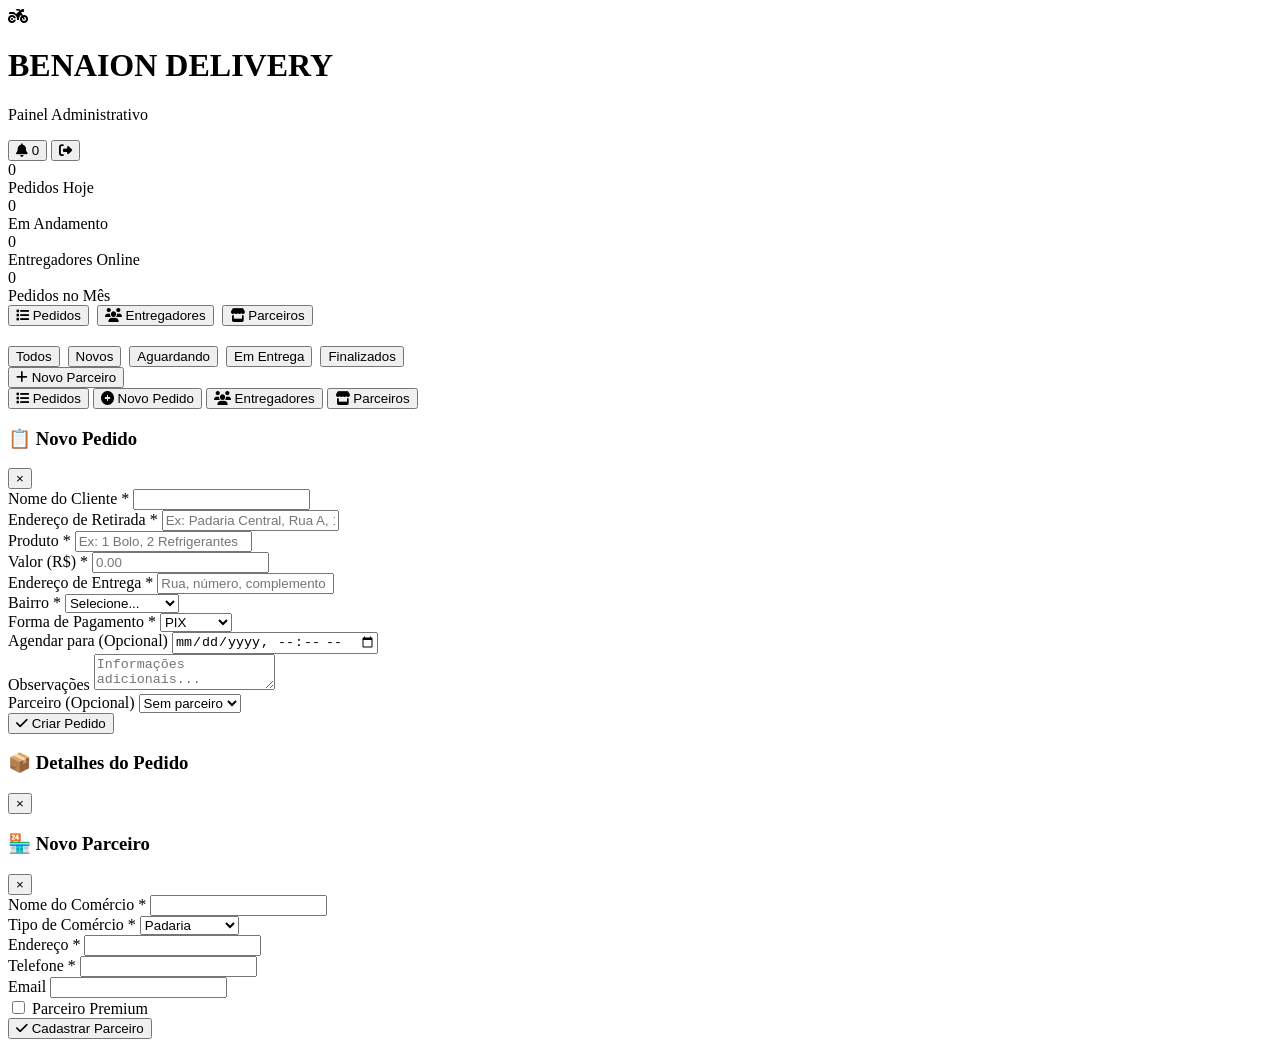
==== admin.html @ 2e87bbf6 "Add manifest link to admin.html" ====
<!DOCTYPE html>
<html lang="pt-BR">
<head>
  <meta charset="UTF-8">
  <meta name="viewport" content="width=device-width, initial-scale=1.0">
  <meta name="theme-color" content="#E30613">
  <title>Admin - BENAION DELIVERY</title>
  <link rel="stylesheet" href="/css/styles.css">
  <link rel="stylesheet" href="https://cdnjs.cloudflare.com/ajax/libs/font-awesome/6.4.0/css/all.min.css">
<link rel="manifest" href="/manifest.json">
</head>
<body>
  <div class="container">
    <!-- Header -->
    <header class="header">
      <div class="header-top">
        <div class="logo">
          <div class="logo-icon">
            <i class="fas fa-motorcycle"></i>
          </div>
          <div class="logo-text">
            <h1>BENAION DELIVERY</h1>
            <p>Painel Administrativo</p>
          </div>
        </div>
        <div class="header-actions">
          <button class="header-btn" onclick="carregarNotificacoes()" title="Notificações">
            <i class="fas fa-bell"></i>
            <span class="badge" id="notifBadge">0</span>
          </button>
          <button class="header-btn" onclick="Auth.logout()" title="Sair">
            <i class="fas fa-sign-out-alt"></i>
          </button>
        </div>
      </div>
    </header>

    <!-- Conteúdo Principal -->
    <main class="page" id="mainContent">
      <!-- Estatísticas -->
      <div class="stats-grid" id="statsGrid">
        <div class="stat-card">
          <div class="stat-value" id="statPedidosHoje">0</div>
          <div class="stat-label">Pedidos Hoje</div>
        </div>
        <div class="stat-card yellow">
          <div class="stat-value" id="statPedidosAtivos">0</div>
          <div class="stat-label">Em Andamento</div>
        </div>
        <div class="stat-card green">
          <div class="stat-value" id="statEntregadoresOnline">0</div>
          <div class="stat-label">Entregadores Online</div>
        </div>
        <div class="stat-card">
          <div class="stat-value" id="statPedidosMes">0</div>
          <div class="stat-label">Pedidos no Mês</div>
        </div>
      </div>

      <!-- Tabs -->
      <div style="display: flex; gap: 8px; margin-bottom: 20px; overflow-x: auto;">
        <button class="btn btn-small btn-primary" onclick="mostrarAba('pedidos')">
          <i class="fas fa-list"></i> Pedidos
        </button>
        <button class="btn btn-small btn-outline" onclick="mostrarAba('entregadores')">
          <i class="fas fa-users"></i> Entregadores
        </button>
        <button class="btn btn-small btn-outline" onclick="mostrarAba('parceiros')">
          <i class="fas fa-store"></i> Parceiros
        </button>
      </div>

      <!-- Aba Pedidos -->
      <div id="abaPedidos">
        <!-- Filtros -->
        <div class="card">
          <div style="display: flex; gap: 8px; flex-wrap: wrap;">
            <button class="btn btn-small btn-secondary" onclick="filtrarPedidos('todos')">
              Todos
            </button>
            <button class="btn btn-small btn-outline" onclick="filtrarPedidos('recebido')">
              Novos
            </button>
            <button class="btn btn-small btn-outline" onclick="filtrarPedidos('aguardando_entregador')">
              Aguardando
            </button>
            <button class="btn btn-small btn-outline" onclick="filtrarPedidos('em_entrega')">
              Em Entrega
            </button>
            <button class="btn btn-small btn-outline" onclick="filtrarPedidos('finalizado')">
              Finalizados
            </button>
          </div>
        </div>

        <!-- Lista de Pedidos -->
        <div id="listaPedidos"></div>
      </div>

      <!-- Aba Entregadores -->
      <div id="abaEntregadores" class="hidden">
        <div id="listaEntregadores"></div>
      </div>

      <!-- Aba Parceiros -->
      <div id="abaParceiros" class="hidden">
        <button class="btn btn-primary mb-2" onclick="Utils.showModal('novoParceiro Modal')">
          <i class="fas fa-plus"></i> Novo Parceiro
        </button>
        <div id="listaParceiros"></div>
      </div>
    </main>

    <!-- Navegação Inferior -->
    <nav class="bottom-nav">
      <button class="nav-item active" onclick="mostrarAba('pedidos')">
        <i class="fas fa-list"></i>
        <span>Pedidos</span>
      </button>
      <button class="nav-item" onclick="Utils.showModal('novoPedidoModal')">
        <i class="fas fa-plus-circle"></i>
        <span>Novo Pedido</span>
      </button>
      <button class="nav-item" onclick="mostrarAba('entregadores')">
        <i class="fas fa-users"></i>
        <span>Entregadores</span>
      </button>
      <button class="nav-item" onclick="mostrarAba('parceiros')">
        <i class="fas fa-store"></i>
        <span>Parceiros</span>
      </button>
    </nav>
  </div>

  <!-- Modal Novo Pedido -->
  <div class="modal" id="novoPedidoModal">
    <div class="modal-content">
      <div class="modal-header">
        <h3 class="modal-title">📋 Novo Pedido</h3>
        <button class="modal-close" onclick="Utils.hideModal('novoPedidoModal')">&times;</button>
      </div>
      <div class="modal-body">
        <form id="novoPedidoForm" onsubmit="criarNovoPedido(event)">
          <div class="form-group">
            <label class="form-label">Nome do Cliente *</label>
            <input type="text" class="form-control" id="pedidoNome" required>
          </div>

          <div class="form-group">
            <label class="form-label">Endereço de Retirada *</label>
            <input type="text" class="form-control" id="pedidoRetirada" required placeholder="Ex: Padaria Central, Rua A, 123">
          </div>

          <div class="form-group">
            <label class="form-label">Produto *</label>
            <input type="text" class="form-control" id="pedidoProduto" required placeholder="Ex: 1 Bolo, 2 Refrigerantes">
          </div>

          <div class="form-group">
            <label class="form-label">Valor (R$) *</label>
            <input type="number" class="form-control" id="pedidoValor" required step="0.01" min="0" placeholder="0.00">
          </div>

          <div class="form-group">
            <label class="form-label">Endereço de Entrega *</label>
            <input type="text" class="form-control" id="pedidoEntrega" required placeholder="Rua, número, complemento">
          </div>

          <div class="form-group">
            <label class="form-label">Bairro *</label>
            <select class="form-control" id="pedidoBairro" required>
              <option value="">Selecione...</option>
              <option value="Laranjal do Jari">Laranjal do Jari</option>
              <option value="Monte Dourado">Monte Dourado</option>
              <option value="Vitória do Jari">Vitória do Jari</option>
            </select>
          </div>

          <div class="form-group">
            <label class="form-label">Forma de Pagamento *</label>
            <select class="form-control" id="pedidoPagamento" required onchange="toggleTroco()">
              <option value="pix">PIX</option>
              <option value="cartao">Cartão</option>
              <option value="dinheiro">Dinheiro</option>
            </select>
          </div>

          <div class="form-group" id="trocoGroup" style="display: none;">
            <label class="form-label">Troco para quanto? (R$)</label>
            <input type="number" class="form-control" id="pedidoTroco" step="0.01" min="0" placeholder="0.00">
          </div>

          <div class="form-group">
            <label class="form-label">Agendar para (Opcional)</label>
            <input type="datetime-local" class="form-control" id="pedidoAgendar">
          </div>

          <div class="form-group">
            <label class="form-label">Observações</label>
            <textarea class="form-control" id="pedidoObs" placeholder="Informações adicionais..."></textarea>
          </div>

          <div class="form-group">
            <label class="form-label">Parceiro (Opcional)</label>
            <select class="form-control" id="pedidoParceiro">
              <option value="">Sem parceiro</option>
            </select>
          </div>

          <button type="submit" class="btn btn-primary">
            <i class="fas fa-check"></i> Criar Pedido
          </button>
        </form>
      </div>
    </div>
  </div>

  <!-- Modal Detalhes do Pedido -->
  <div class="modal" id="detalhesPedidoModal">
    <div class="modal-content">
      <div class="modal-header">
        <h3 class="modal-title">📦 Detalhes do Pedido</h3>
        <button class="modal-close" onclick="Utils.hideModal('detalhesPedidoModal')">&times;</button>
      </div>
      <div class="modal-body" id="detalhesPedidoContent">
        <!-- Conteúdo dinâmico -->
      </div>
    </div>
  </div>

  <!-- Modal Novo Parceiro -->
  <div class="modal" id="novoParceiroModal">
    <div class="modal-content">
      <div class="modal-header">
        <h3 class="modal-title">🏪 Novo Parceiro</h3>
        <button class="modal-close" onclick="Utils.hideModal('novoParceiroModal')">&times;</button>
      </div>
      <div class="modal-body">
        <form id="novoParceiroForm" onsubmit="criarNovoParceiro(event)">
          <div class="form-group">
            <label class="form-label">Nome do Comércio *</label>
            <input type="text" class="form-control" id="parceiroNome" required>
          </div>

          <div class="form-group">
            <label class="form-label">Tipo de Comércio *</label>
            <select class="form-control" id="parceiroTipo" required>
              <option value="padaria">Padaria</option>
              <option value="farmacia">Farmácia</option>
              <option value="restaurante">Restaurante</option>
              <option value="acai">Açaí</option>
              <option value="churrascaria">Churrascaria</option>
              <option value="outros">Outros</option>
            </select>
          </div>

          <div class="form-group">
            <label class="form-label">Endereço *</label>
            <input type="text" class="form-control" id="parceiroEndereco" required>
          </div>

          <div class="form-group">
            <label class="form-label">Telefone *</label>
            <input type="tel" class="form-control" id="parceiroTelefone" required data-mask="phone">
          </div>

          <div class="form-group">
            <label class="form-label">Email</label>
            <input type="email" class="form-control" id="parceiroEmail">
          </div>

          <div class="form-group">
            <label class="form-label">
              <input type="checkbox" id="parceiroPremium"> Parceiro Premium
            </label>
          </div>

          <button type="submit" class="btn btn-primary">
            <i class="fas fa-check"></i> Cadastrar Parceiro
          </button>
        </form>
      </div>
    </div>
  </div>

  <!-- Scripts -->
  <script src="/js/utils.js"></script>
  <script src="/js/api.js"></script>
  <script src="/js/auth.js"></script>
  <script src="/js/admin.js"></script>
</body>
                                 </html>
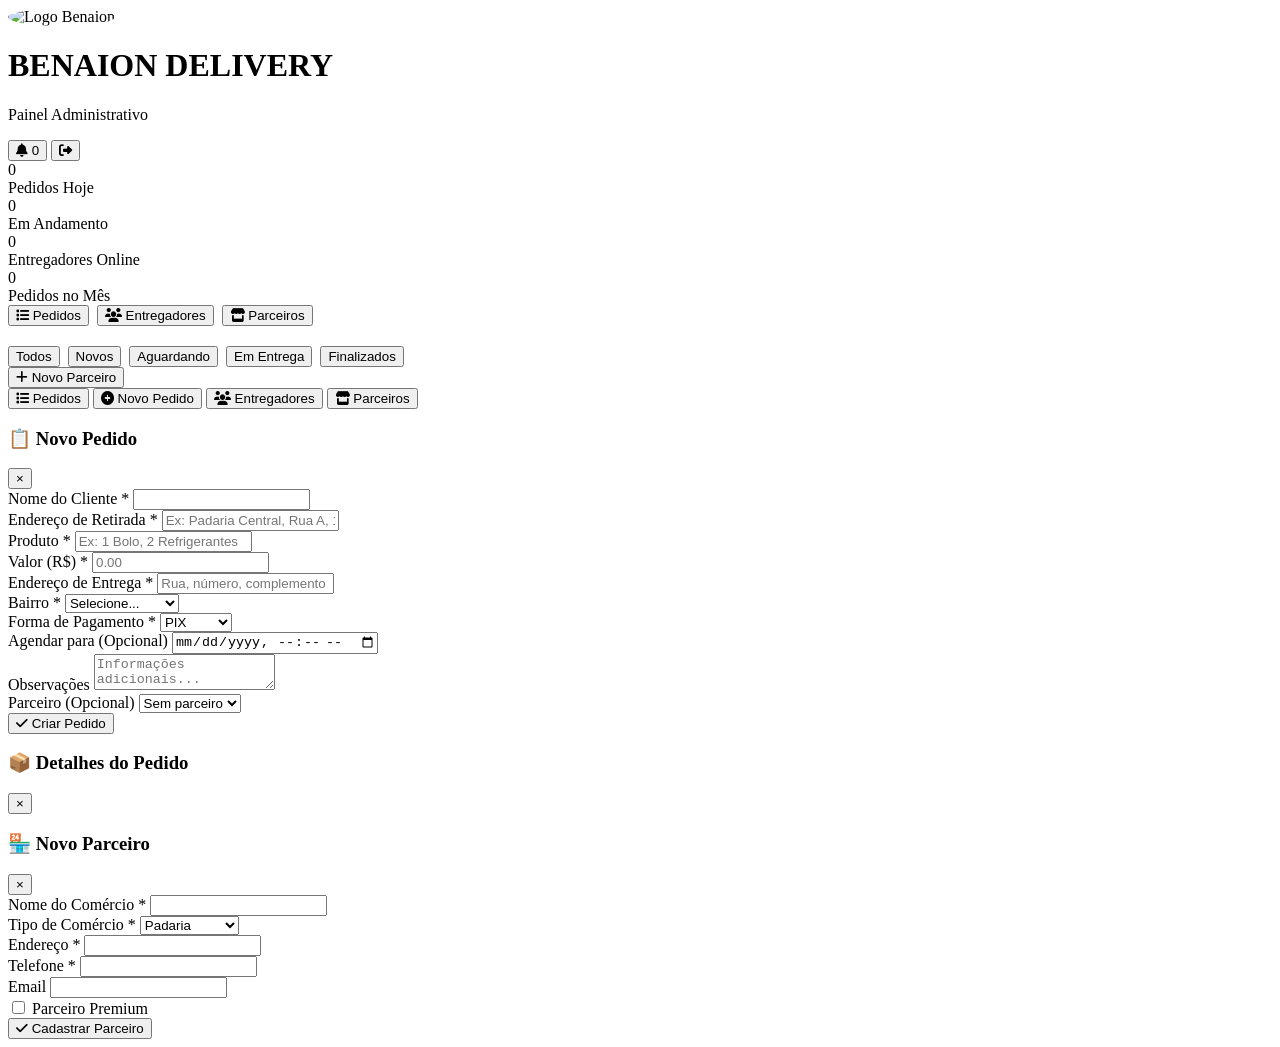
==== commit 53840b06: "Fix stylesheet link path in admin.html" ====
--- a/admin.html
+++ b/admin.html
@@ -5,7 +5,7 @@
   <meta name="viewport" content="width=device-width, initial-scale=1.0">
   <meta name="theme-color" content="#E30613">
   <title>Admin - BENAION DELIVERY</title>
-  <link rel="stylesheet" href="/css/styles.css">
+  <link rel="stylesheet" href="css/styles.css">
   <link rel="stylesheet" href="https://cdnjs.cloudflare.com/ajax/libs/font-awesome/6.4.0/css/all.min.css">
 <link rel="manifest" href="/manifest.json">
 </head>
@@ -16,8 +16,9 @@
       <div class="header-top">
         <div class="logo">
           <div class="logo-icon">
-            <i class="fas fa-motorcycle"></i>
-          </div>
+    <img src="https://i.postimg.cc/T2Vt53JP/Vermelho-delivery-logo-20260227-011329-0005.png" alt="Logo Benaion" style="width: 100%; height: 100%; border-radius: 50%; object-fit: cover;">
+</div>
+
           <div class="logo-text">
             <h1>BENAION DELIVERY</h1>
             <p>Painel Administrativo</p>
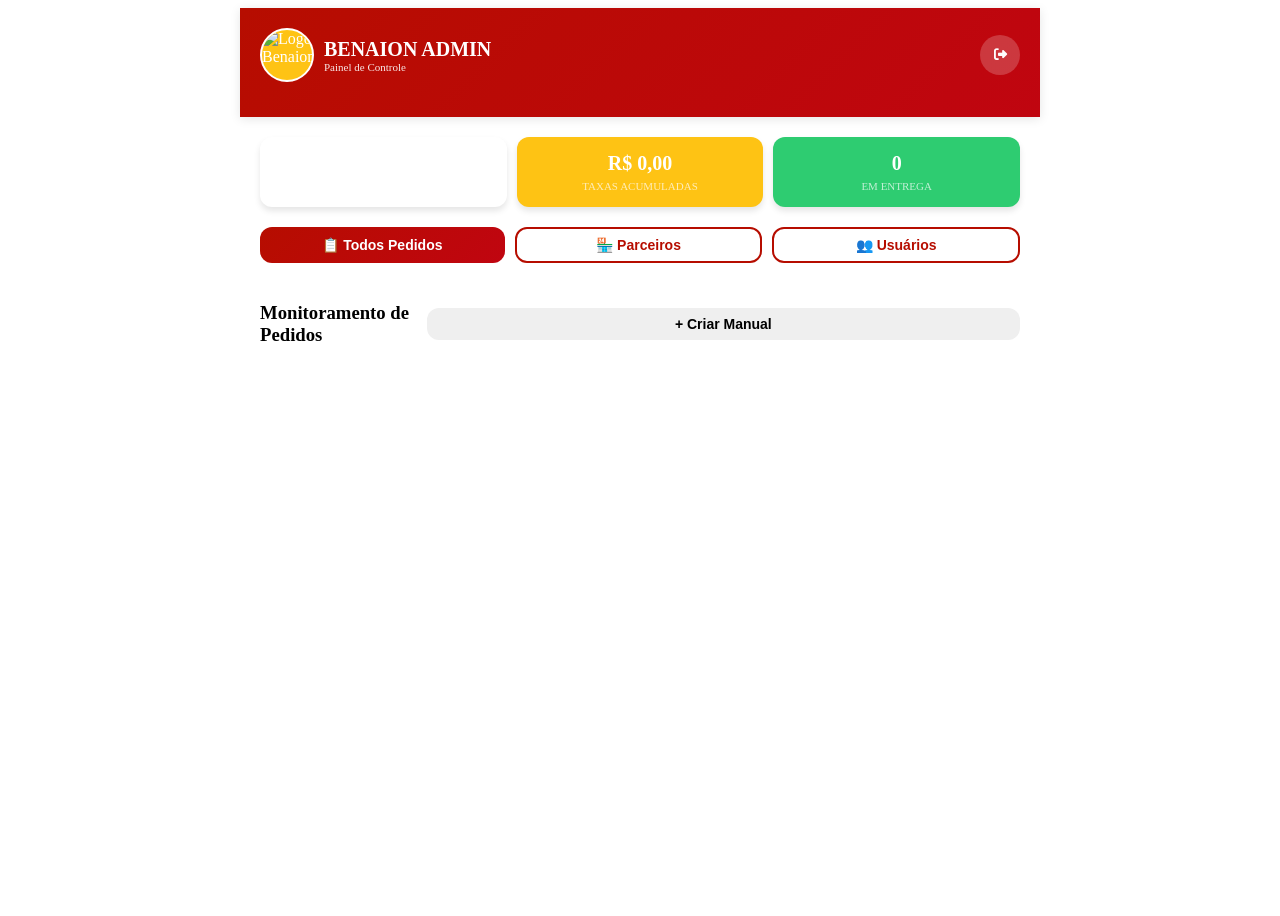
==== commit b5ad5891: "Update admin.html" ====
--- a/admin.html
+++ b/admin.html
@@ -5,289 +5,216 @@
   <meta name="viewport" content="width=device-width, initial-scale=1.0">
   <meta name="theme-color" content="#E30613">
   <title>Admin - BENAION DELIVERY</title>
-  <link rel="stylesheet" href="css/styles.css">
+  <link rel="stylesheet" href="css/style.css">
   <link rel="stylesheet" href="https://cdnjs.cloudflare.com/ajax/libs/font-awesome/6.4.0/css/all.min.css">
-<link rel="manifest" href="/manifest.json">
 </head>
 <body>
   <div class="container">
-    <!-- Header -->
     <header class="header">
       <div class="header-top">
         <div class="logo">
           <div class="logo-icon">
-    <img src="https://i.postimg.cc/T2Vt53JP/Vermelho-delivery-logo-20260227-011329-0005.png" alt="Logo Benaion" style="width: 100%; height: 100%; border-radius: 50%; object-fit: cover;">
-</div>
-
+            <img src="https://i.postimg.cc/T2Vt53JP/Vermelho-delivery-logo-20260227-011329-0005.png" alt="Logo Benaion" style="width: 100%; height: 100%; border-radius: 50%; object-fit: cover;">
+          </div>
           <div class="logo-text">
-            <h1>BENAION DELIVERY</h1>
-            <p>Painel Administrativo</p>
+            <h1>BENAION ADMIN</h1>
+            <p id="adminStatus">Painel de Controle</p>
           </div>
         </div>
         <div class="header-actions">
-          <button class="header-btn" onclick="carregarNotificacoes()" title="Notificações">
-            <i class="fas fa-bell"></i>
-            <span class="badge" id="notifBadge">0</span>
-          </button>
-          <button class="header-btn" onclick="Auth.logout()" title="Sair">
-            <i class="fas fa-sign-out-alt"></i>
-          </button>
+          <button class="header-btn" onclick="window.Auth.logout()"><i class="fas fa-sign-out-alt"></i></button>
         </div>
       </div>
     </header>
 
-    <!-- Conteúdo Principal -->
-    <main class="page" id="mainContent">
-      <!-- Estatísticas -->
-      <div class="stats-grid" id="statsGrid">
+    <main class="page">
+      <div class="stats-grid">
         <div class="stat-card">
-          <div class="stat-value" id="statPedidosHoje">0</div>
+          <div class="stat-value" id="statHoje">0</div>
           <div class="stat-label">Pedidos Hoje</div>
         </div>
-        <div class="stat-card yellow">
-          <div class="stat-value" id="statPedidosAtivos">0</div>
-          <div class="stat-label">Em Andamento</div>
-        </div>
-        <div class="stat-card green">
-          <div class="stat-value" id="statEntregadoresOnline">0</div>
-          <div class="stat-label">Entregadores Online</div>
-        </div>
-        <div class="stat-card">
-          <div class="stat-value" id="statPedidosMes">0</div>
-          <div class="stat-label">Pedidos no Mês</div>
-        </div>
-      </div>
-
-      <!-- Tabs -->
-      <div style="display: flex; gap: 8px; margin-bottom: 20px; overflow-x: auto;">
-        <button class="btn btn-small btn-primary" onclick="mostrarAba('pedidos')">
-          <i class="fas fa-list"></i> Pedidos
-        </button>
-        <button class="btn btn-small btn-outline" onclick="mostrarAba('entregadores')">
-          <i class="fas fa-users"></i> Entregadores
-        </button>
-        <button class="btn btn-small btn-outline" onclick="mostrarAba('parceiros')">
-          <i class="fas fa-store"></i> Parceiros
-        </button>
-      </div>
-
-      <!-- Aba Pedidos -->
+        <div class="stat-card" style="background: var(--primary-yellow);">
+          <div class="stat-value" id="statFaturamento">R$ 0,00</div>
+          <div class="stat-label">Taxas Acumuladas</div>
+        </div>
+        <div class="stat-card" style="background: #2ecc71; color: white;">
+          <div class="stat-value" id="statAtivos">0</div>
+          <div class="stat-label">Em Entrega</div>
+        </div>
+      </div>
+
+      <div class="tabs-container" style="display: flex; gap: 10px; margin: 20px 0; overflow-x: auto;">
+        <button class="btn btn-small btn-primary" onclick="mostrarAba('pedidos')">📋 Todos Pedidos</button>
+        <button class="btn btn-small btn-outline" onclick="mostrarAba('parceiros')">🏪 Parceiros</button>
+        <button class="btn btn-small btn-outline" onclick="mostrarAba('usuarios')">👥 Usuários</button>
+      </div>
+
       <div id="abaPedidos">
-        <!-- Filtros -->
-        <div class="card">
-          <div style="display: flex; gap: 8px; flex-wrap: wrap;">
-            <button class="btn btn-small btn-secondary" onclick="filtrarPedidos('todos')">
-              Todos
-            </button>
-            <button class="btn btn-small btn-outline" onclick="filtrarPedidos('recebido')">
-              Novos
-            </button>
-            <button class="btn btn-small btn-outline" onclick="filtrarPedidos('aguardando_entregador')">
-              Aguardando
-            </button>
-            <button class="btn btn-small btn-outline" onclick="filtrarPedidos('em_entrega')">
-              Em Entrega
-            </button>
-            <button class="btn btn-small btn-outline" onclick="filtrarPedidos('finalizado')">
-              Finalizados
-            </button>
-          </div>
-        </div>
-
-        <!-- Lista de Pedidos -->
-        <div id="listaPedidos"></div>
-      </div>
-
-      <!-- Aba Entregadores -->
-      <div id="abaEntregadores" class="hidden">
-        <div id="listaEntregadores"></div>
-      </div>
-
-      <!-- Aba Parceiros -->
+        <div style="display: flex; justify-content: space-between; align-items: center; margin-bottom: 15px;">
+          <h3>Monitoramento de Pedidos</h3>
+          <button class="btn btn-small" onclick="Utils.showModal('novoPedidoModal')">+ Criar Manual</button>
+        </div>
+        <div id="listaPedidosAdmin"></div>
+      </div>
+
       <div id="abaParceiros" class="hidden">
-        <button class="btn btn-primary mb-2" onclick="Utils.showModal('novoParceiro Modal')">
-          <i class="fas fa-plus"></i> Novo Parceiro
-        </button>
-        <div id="listaParceiros"></div>
-      </div>
+        <div style="display: flex; justify-content: space-between; align-items: center; margin-bottom: 15px;">
+          <h3>Lojas Parceiras</h3>
+          <button class="btn btn-small" onclick="Utils.showModal('novoParceiroModal')">+ Nova Loja</button>
+        </div>
+        <div id="listaParceirosAdmin"></div>
+      </div>
+
+      <div id="abaUsuarios" class="hidden">
+        <h3>Entregadores e Clientes</h3>
+        <div id="listaUsuariosAdmin"></div>
+      </div>
+
     </main>
-
-    <!-- Navegação Inferior -->
-    <nav class="bottom-nav">
-      <button class="nav-item active" onclick="mostrarAba('pedidos')">
-        <i class="fas fa-list"></i>
-        <span>Pedidos</span>
-      </button>
-      <button class="nav-item" onclick="Utils.showModal('novoPedidoModal')">
-        <i class="fas fa-plus-circle"></i>
-        <span>Novo Pedido</span>
-      </button>
-      <button class="nav-item" onclick="mostrarAba('entregadores')">
-        <i class="fas fa-users"></i>
-        <span>Entregadores</span>
-      </button>
-      <button class="nav-item" onclick="mostrarAba('parceiros')">
-        <i class="fas fa-store"></i>
-        <span>Parceiros</span>
-      </button>
-    </nav>
   </div>
 
-  <!-- Modal Novo Pedido -->
   <div class="modal" id="novoPedidoModal">
     <div class="modal-content">
       <div class="modal-header">
-        <h3 class="modal-title">📋 Novo Pedido</h3>
+        <h3 class="modal-title">Lançar Pedido (Admin)</h3>
         <button class="modal-close" onclick="Utils.hideModal('novoPedidoModal')">&times;</button>
       </div>
       <div class="modal-body">
-        <form id="novoPedidoForm" onsubmit="criarNovoPedido(event)">
+        <form onsubmit="lancarPedidoManual(event)">
           <div class="form-group">
-            <label class="form-label">Nome do Cliente *</label>
-            <input type="text" class="form-control" id="pedidoNome" required>
-          </div>
-
+            <label>Nome do Cliente</label>
+            <input type="text" id="manualCliente" class="form-control" required>
+          </div>
           <div class="form-group">
-            <label class="form-label">Endereço de Retirada *</label>
-            <input type="text" class="form-control" id="pedidoRetirada" required placeholder="Ex: Padaria Central, Rua A, 123">
-          </div>
-
+            <label>Produto</label>
+            <input type="text" id="manualProduto" class="form-control" required>
+          </div>
+          <div class="form-group" style="display:grid; grid-template-columns: 1fr 1fr; gap:10px;">
+            <div>
+              <label>Bairro Retirada</label>
+              <input type="text" id="manualBairroRet" class="form-control" placeholder="Agreste" required>
+            </div>
+            <div>
+              <label>Bairro Entrega</label>
+              <input type="text" id="manualBairroEnt" class="form-control" placeholder="Cajari" required>
+            </div>
+          </div>
           <div class="form-group">
-            <label class="form-label">Produto *</label>
-            <input type="text" class="form-control" id="pedidoProduto" required placeholder="Ex: 1 Bolo, 2 Refrigerantes">
-          </div>
-
-          <div class="form-group">
-            <label class="form-label">Valor (R$) *</label>
-            <input type="number" class="form-control" id="pedidoValor" required step="0.01" min="0" placeholder="0.00">
-          </div>
-
-          <div class="form-group">
-            <label class="form-label">Endereço de Entrega *</label>
-            <input type="text" class="form-control" id="pedidoEntrega" required placeholder="Rua, número, complemento">
-          </div>
-
-          <div class="form-group">
-            <label class="form-label">Bairro *</label>
-            <select class="form-control" id="pedidoBairro" required>
-              <option value="">Selecione...</option>
-              <option value="Laranjal do Jari">Laranjal do Jari</option>
-              <option value="Monte Dourado">Monte Dourado</option>
-              <option value="Vitória do Jari">Vitória do Jari</option>
-            </select>
-          </div>
-
-          <div class="form-group">
-            <label class="form-label">Forma de Pagamento *</label>
-            <select class="form-control" id="pedidoPagamento" required onchange="toggleTroco()">
-              <option value="pix">PIX</option>
-              <option value="cartao">Cartão</option>
-              <option value="dinheiro">Dinheiro</option>
-            </select>
-          </div>
-
-          <div class="form-group" id="trocoGroup" style="display: none;">
-            <label class="form-label">Troco para quanto? (R$)</label>
-            <input type="number" class="form-control" id="pedidoTroco" step="0.01" min="0" placeholder="0.00">
-          </div>
-
-          <div class="form-group">
-            <label class="form-label">Agendar para (Opcional)</label>
-            <input type="datetime-local" class="form-control" id="pedidoAgendar">
-          </div>
-
-          <div class="form-group">
-            <label class="form-label">Observações</label>
-            <textarea class="form-control" id="pedidoObs" placeholder="Informações adicionais..."></textarea>
-          </div>
-
-          <div class="form-group">
-            <label class="form-label">Parceiro (Opcional)</label>
-            <select class="form-control" id="pedidoParceiro">
-              <option value="">Sem parceiro</option>
-            </select>
-          </div>
-
-          <button type="submit" class="btn btn-primary">
-            <i class="fas fa-check"></i> Criar Pedido
-          </button>
+            <label>Taxa de Entrega (R$)</label>
+            <input type="number" id="manualTaxa" class="form-control" step="0.01" required>
+          </div>
+          <button type="submit" class="btn btn-primary" style="width:100%">Lançar no Radar</button>
         </form>
       </div>
     </div>
   </div>
 
-  <!-- Modal Detalhes do Pedido -->
-  <div class="modal" id="detalhesPedidoModal">
-    <div class="modal-content">
-      <div class="modal-header">
-        <h3 class="modal-title">📦 Detalhes do Pedido</h3>
-        <button class="modal-close" onclick="Utils.hideModal('detalhesPedidoModal')">&times;</button>
-      </div>
-      <div class="modal-body" id="detalhesPedidoContent">
-        <!-- Conteúdo dinâmico -->
-      </div>
-    </div>
-  </div>
-
-  <!-- Modal Novo Parceiro -->
-  <div class="modal" id="novoParceiroModal">
-    <div class="modal-content">
-      <div class="modal-header">
-        <h3 class="modal-title">🏪 Novo Parceiro</h3>
-        <button class="modal-close" onclick="Utils.hideModal('novoParceiroModal')">&times;</button>
-      </div>
-      <div class="modal-body">
-        <form id="novoParceiroForm" onsubmit="criarNovoParceiro(event)">
-          <div class="form-group">
-            <label class="form-label">Nome do Comércio *</label>
-            <input type="text" class="form-control" id="parceiroNome" required>
-          </div>
-
-          <div class="form-group">
-            <label class="form-label">Tipo de Comércio *</label>
-            <select class="form-control" id="parceiroTipo" required>
-              <option value="padaria">Padaria</option>
-              <option value="farmacia">Farmácia</option>
-              <option value="restaurante">Restaurante</option>
-              <option value="acai">Açaí</option>
-              <option value="churrascaria">Churrascaria</option>
-              <option value="outros">Outros</option>
-            </select>
-          </div>
-
-          <div class="form-group">
-            <label class="form-label">Endereço *</label>
-            <input type="text" class="form-control" id="parceiroEndereco" required>
-          </div>
-
-          <div class="form-group">
-            <label class="form-label">Telefone *</label>
-            <input type="tel" class="form-control" id="parceiroTelefone" required data-mask="phone">
-          </div>
-
-          <div class="form-group">
-            <label class="form-label">Email</label>
-            <input type="email" class="form-control" id="parceiroEmail">
-          </div>
-
-          <div class="form-group">
-            <label class="form-label">
-              <input type="checkbox" id="parceiroPremium"> Parceiro Premium
-            </label>
-          </div>
-
-          <button type="submit" class="btn btn-primary">
-            <i class="fas fa-check"></i> Cadastrar Parceiro
-          </button>
-        </form>
-      </div>
-    </div>
-  </div>
-
-  <!-- Scripts -->
-  <script src="/js/utils.js"></script>
-  <script src="/js/api.js"></script>
-  <script src="/js/auth.js"></script>
-  <script src="/js/admin.js"></script>
+  <script src="js/utils.js"></script>
+  <script type="module" src="js/api.js"></script>
+
+  <script>
+    let todosPedidos = [];
+    let todosUsuarios = [];
+
+    async function initAdmin() {
+      if (window.Auth && window.API) {
+        window.Auth.requireAuth(['admin']);
+        
+        // Escutar TODOS os pedidos do sistema em tempo real
+        window.API.escutarTodosPedidos((data) => {
+          todosPedidos = data;
+          atualizarDashboard();
+          renderizarPedidosAdmin();
+        });
+      } else {
+        setTimeout(initAdmin, 500);
+      }
+    }
+
+    document.addEventListener('DOMContentLoaded', initAdmin);
+
+    function atualizarDashboard() {
+      const hoje = new Date().toLocaleDateString();
+      const pedidosHoje = todosPedidos.filter(p => new Date(p.created_at?.seconds * 1000).toLocaleDateString() === hoje);
+      
+      const faturamento = pedidosHoje.reduce((acc, curr) => acc + (curr.taxaEntrega || 0), 0);
+      const ativos = todosPedidos.filter(p => p.status === 'em_entrega').length;
+
+      document.getElementById('statHoje').textContent = pedidosHoje.length;
+      document.getElementById('statFaturamento').textContent = Utils.formatCurrency(faturamento);
+      document.getElementById('statAtivos').textContent = ativos;
+    }
+
+    function renderizarPedidosAdmin() {
+      const container = document.getElementById('listaPedidosAdmin');
+      container.innerHTML = todosPedidos.map(p => `
+        <div class="card" style="margin-bottom: 10px; border-left: 5px solid ${getStatusColor(p.status)}">
+          <div style="display:flex; justify-content:space-between;">
+            <b>#${p.id.substring(0,6)}</b>
+            <span class="status-badge status-${p.status}">${p.status}</span>
+          </div>
+          <div style="font-size:13px; margin: 5px 0;">
+            <b>Origem:</b> ${p.bairroRetirada} | <b>Destino:</b> ${p.bairro}<br>
+            <b>Entregador:</b> ${p.entregadorNome || '<span style="color:red">Aguardando...</span>'}
+          </div>
+          <div style="text-align:right">
+            <button class="btn btn-small btn-outline" onclick="cancelarPedidoAdmin('${p.id}')">Excluir</button>
+          </div>
+        </div>
+      `).join('');
+    }
+
+    function getStatusColor(status) {
+      switch(status) {
+        case 'aguardando_entregador': return '#ffc107';
+        case 'em_entrega': return '#2196f3';
+        case 'finalizado': return '#2ecc71';
+        default: return '#999';
+      }
+    }
+
+    function mostrarAba(aba) {
+      document.getElementById('abaPedidos').classList.toggle('hidden', aba !== 'pedidos');
+      document.getElementById('abaParceiros').classList.toggle('hidden', aba !== 'parceiros');
+      document.getElementById('abaUsuarios').classList.toggle('hidden', aba !== 'usuarios');
+    }
+
+    async function lancarPedidoManual(e) {
+      e.preventDefault();
+      const data = {
+        clienteNome: document.getElementById('manualCliente').value,
+        produto: document.getElementById('manualProduto').value,
+        bairroRetirada: document.getElementById('manualBairroRet').value,
+        bairro: document.getElementById('manualBairroEnt').value,
+        taxaEntrega: parseFloat(document.getElementById('manualTaxa').value),
+        status: 'aguardando_entregador',
+        origem: 'ADMIN'
+      };
+
+      try {
+        await window.API.createPedido(data);
+        Utils.showToast("Pedido lançado manualmente!", "success");
+        Utils.hideModal('novoPedidoModal');
+        e.target.reset();
+      } catch (err) {
+        Utils.showToast("Erro ao lançar.", "error");
+      }
+    }
+
+    async function cancelarPedidoAdmin(id) {
+      if(confirm("Tem certeza que deseja remover este pedido?")) {
+        await window.API.deletePedido(id);
+        Utils.showToast("Pedido removido", "success");
+      }
+    }
+  </script>
+
+  <style>
+    .hidden { display: none; }
+    .stat-card { padding: 15px; border-radius: 12px; background: #fff; box-shadow: 0 4px 6px rgba(0,0,0,0.1); text-align: center; }
+    .stat-value { font-size: 20px; font-weight: bold; margin-bottom: 5px; }
+    .stat-label { font-size: 11px; text-transform: uppercase; opacity: 0.7; }
+    .stats-grid { display: grid; grid-template-columns: 1fr 1fr 1fr; gap: 10px; margin-bottom: 20px; }
+  </style>
 </body>
-                                 </html>
+</html>
--- a/css/style.css
+++ b/css/style.css
@@ -0,0 +1,792 @@
+/* ========================================
+   BENAION DELIVERY - SISTEMA COMPLETO
+   Cores: Vermelho #b60d00, Amarelo #fec314
+   Mobile-First Design
+======================================== */
+
+:root {
+  --primary-red: #b60d00 ;
+  --primary-yellow: #Fec314;
+  --white: #FFFFFF;
+  --dark: #1a1a1a;
+  --gray: #666666;
+  --light-gray: #f5f5f5;
+  --border: #e0e0e0;
+  --success: #4CAF50;
+  --warning: #ff9800;
+  --shadow: rgba(0, 0, 0, 0.1);
+}
+
+ {
+  margin: 0;
+  padding: 0;
+  box-sizing: border-box;
+} tô
+
+body {
+  font-family: -apple-system, BlinkMacSystemFont, 'Segoe UI', Roboto, 'Helvetica Neue', Arial, sans-serif;
+  background-color: var(--light-gray);
+  color: var(--dark);
+  line-height: 1.6;
+  overflow-x: hidden;
+}
+
+/* ========================================
+   COMPONENTES DE LAYOUT
+======================================== */
+
+.container {
+  max-width: 600px;
+  margin: 0 auto;
+  padding: 0;
+  background-color: var(--white);
+  min-height: 100vh;
+}
+
+.page {
+  padding: 20px;
+  padding-bottom: 80px;
+}
+
+/* ========================================
+   HEADER
+======================================== */
+
+.header {
+  background: linear-gradient(135deg, var(--primary-red) 0%, #c00510 100%);
+  color: var(--white);
+  padding: 20px;
+  position: sticky;
+  top: 0;
+  z-index: 100;
+  box-shadow: 0 2px 10px var(--shadow);
+}
+
+.header-top {
+  display: flex;
+  justify-content: space-between;
+  align-items: center;
+  margin-bottom: 15px;
+}
+
+.logo {
+  display: flex;
+  align-items: center;
+  gap: 10px;
+}
+
+/* Procure a classe .logo-icon e substitua por esta */
+.logo-icon {
+    width: 50px;
+    height: 50px;
+    background-color: var(--primary-yellow);
+    border-radius: 50%; /* Faz o círculo */
+    display: flex;
+    align-items: center;
+    justify-content: center;
+    overflow: hidden; /* Corta o que sobrar da foto */
+    border: 2px solid var(--white); /* Dá um destaque na logo */
+}
+
+.logo-icon img {
+    width: 100%;
+    height: 100%;
+    object-fit: cover; /* Faz a foto preencher o círculo sem esticar */
+}
+.logo-text h1 {
+  font-size: 20px;
+  font-weight: 700;
+  margin: 0;
+}
+
+.logo-text p {
+  font-size: 11px;
+  opacity: 0.9;
+  margin: 0;
+}
+
+.header-actions {
+  display: flex;
+  gap: 10px;
+}
+
+.header-btn {
+  background-color: rgba(255, 255, 255, 0.2);
+  border: none;
+  color: var(--white);
+  width: 40px;
+  height: 40px;
+  border-radius: 50%;
+  display: flex;
+  align-items: center;
+  justify-content: center;
+  cursor: pointer;
+  transition: all 0.3s;
+  position: relative;
+}
+
+.header-btn:hover {
+  background-color: rgba(255, 255, 255, 0.3);
+}
+
+.badge {
+  position: absolute;
+  top: -5px;
+  right: -5px;
+  background-color: var(--primary-yellow);
+  color: var(--dark);
+  width: 20px;
+  height: 20px;
+  border-radius: 50%;
+  font-size: 11px;
+  font-weight: 700;
+  display: flex;
+  align-items: center;
+  justify-content: center;
+}
+
+/* ========================================
+   BOTĆ•ES
+======================================== */
+
+.btn {
+  padding: 14px 24px;
+  border: none;
+  border-radius: 12px;
+  font-size: 16px;
+  font-weight: 600;
+  cursor: pointer;
+  transition: all 0.3s;
+  display: inline-flex;
+  align-items: center;
+  justify-content: center;
+  gap: 8px;
+  text-decoration: none;
+  width: 100%;
+}
+
+.btn-primary {
+  background: linear-gradient(135deg, var(--primary-red) 0%, #c00510 100%);
+  color: var(--white);
+}
+
+.btn-primary:hover {
+  transform: translateY(-2px);
+  box-shadow: 0 4px 12px rgba(227, 6, 19, 0.3);
+}
+
+.btn-secondary {
+  background-color: var(--primary-yellow);
+  color: var(--dark);
+}
+
+.btn-secondary:hover {
+  transform: translateY(-2px);
+  box-shadow: 0 4px 12px rgba(255, 215, 0, 0.3);
+}
+
+.btn-success {
+  background-color: var(--success);
+  color: var(--white);
+}
+
+.btn-outline {
+  background-color: transparent;
+  border: 2px solid var(--primary-red);
+  color: var(--primary-red);
+}
+
+.btn-white {
+  background-color: var(--white);
+  color: var(--primary-red);
+}
+
+.btn-small {
+  padding: 8px 16px;
+  font-size: 14px;
+}
+
+.btn:disabled {
+  opacity: 0.5;
+  cursor: not-allowed;
+}
+
+/* ========================================
+   CARDS
+======================================== */
+
+.card {
+  background-color: var(--white);
+  border-radius: 16px;
+  padding: 20px;
+  margin-bottom: 16px;
+  box-shadow: 0 2px 8px var(--shadow);
+  transition: all 0.3s;
+}
+
+.card:hover {
+  box-shadow: 0 4px 16px var(--shadow);
+  transform: translateY(-2px);
+}
+
+.card-header {
+  display: flex;
+  justify-content: space-between;
+  align-items: center;
+  margin-bottom: 16px;
+  padding-bottom: 12px;
+  border-bottom: 2px solid var(--light-gray);
+}
+
+.card-title {
+  font-size: 18px;
+  font-weight: 700;
+  color: var(--dark);
+}
+
+.card-body {
+  margin-bottom: 16px;
+}
+
+.card-footer {
+  display: flex;
+  gap: 10px;
+  flex-wrap: wrap;
+}
+
+/* ========================================
+   STATUS BADGES
+======================================== */
+
+.status-badge {
+  display: inline-block;
+  padding: 6px 12px;
+  border-radius: 20px;
+  font-size: 12px;
+  font-weight: 600;
+  text-transform: uppercase;
+}
+
+.status-recebido {
+  background-color: #e3f2fd;
+  color: #1976d2;
+}
+
+.status-aguardando_entregador {
+  background-color: #fff3e0;
+  color: #f57c00;
+}
+
+.status-aceito {
+  background-color: #e8f5e9;
+  color: #388e3c;
+}
+
+.status-em_coleta {
+  background-color: #fff9c4;
+  color: #f57f17;
+}
+
+.status-em_entrega {
+  background-color: #e1bee7;
+  color: #7b1fa2;
+}
+
+.status-finalizado {
+  background-color: #c8e6c9;
+  color: #2e7d32;
+}
+
+.status-cancelado {
+  background-color: #ffcdd2;
+  color: #c62828;
+}
+
+/* ========================================
+   FORMULĆRIOS
+======================================== */
+
+.form-group {
+  margin-bottom: 20px;
+}
+
+.form-label {
+  display: block;
+  margin-bottom: 8px;
+  font-weight: 600;
+  color: var(--dark);
+  font-size: 14px;
+}
+
+.form-control {
+  width: 100%;
+  padding: 14px;
+  border: 2px solid var(--border);
+  border-radius: 12px;
+  font-size: 16px;
+  transition: all 0.3s;
+  font-family: inherit;
+}
+
+.form-control:focus {
+  outline: none;
+  border-color: var(--primary-red);
+  box-shadow: 0 0 0 3px rgba(227, 6, 19, 0.1);
+}
+
+textarea.form-control {
+  resize: vertical;
+  min-height: 100px;
+}
+
+select.form-control {
+  cursor: pointer;
+}
+
+/* ========================================
+   NAVEGAĆ‡ĆO INFERIOR
+======================================== */
+
+.bottom-nav {
+  position: fixed;
+  bottom: 0;
+  left: 0;
+  right: 0;
+  background-color: var(--white);
+  display: flex;
+  justify-content: space-around;
+  padding: 10px 0;
+  box-shadow: 0 -2px 10px var(--shadow);
+  z-index: 100;
+}
+
+.nav-item {
+  display: flex;
+  flex-direction: column;
+  align-items: center;
+  gap: 4px;
+  padding: 8px 20px;
+  color: var(--gray);
+  text-decoration: none;
+  transition: all 0.3s;
+  cursor: pointer;
+  border: none;
+  background: transparent;
+  font-size: 11px;
+}
+
+.nav-item.active {
+  color: var(--primary-red);
+}
+
+.nav-item i {
+  font-size: 24px;
+}
+
+/* ========================================
+   ESTATĆ¨STICAS
+======================================== */
+
+.stats-grid {
+  display: grid;
+  grid-template-columns: repeat(2, 1fr);
+  gap: 12px;
+  margin-bottom: 24px;
+}
+
+.stat-card {
+  background: linear-gradient(135deg, var(--primary-red) 0%, #c00510 100%);
+  color: var(--white);
+  padding: 20px;
+  border-radius: 16px;
+  text-align: center;
+}
+
+.stat-card.yellow {
+  background: linear-gradient(135deg, var(--primary-yellow) 0%, #e6c200 100%);
+  color: var(--dark);
+}
+
+.stat-card.green {
+  background: linear-gradient(135deg, var(--success) 0%, #45a049 100%);
+  color: var(--white);
+}
+
+.stat-value {
+  font-size: 32px;
+  font-weight: 700;
+  margin-bottom: 4px;
+}
+
+.stat-label {
+  font-size: 13px;
+  opacity: 0.9;
+}
+
+/* ========================================
+   LISTA DE PEDIDOS
+======================================== */
+
+.pedido-card {
+  background-color: var(--white);
+  border-radius: 16px;
+  padding: 16px;
+  margin-bottom: 12px;
+  box-shadow: 0 2px 8px var(--shadow);
+}
+
+.pedido-header {
+  display: flex;
+  justify-content: space-between;
+  align-items: center;
+  margin-bottom: 12px;
+}
+
+.pedido-numero {
+  font-weight: 700;
+  color: var(--primary-red);
+  font-size: 16px;
+}
+
+.pedido-info {
+  display: flex;
+  flex-direction: column;
+  gap: 8px;
+  margin-bottom: 12px;
+}
+
+.info-row {
+  display: flex;
+  gap: 8px;
+  font-size: 14px;
+}
+
+.info-label {
+  font-weight: 600;
+  color: var(--gray);
+  min-width: 100px;
+}
+
+.info-value {
+  color: var(--dark);
+}
+
+.pedido-valor {
+  font-size: 24px;
+  font-weight: 700;
+  color: var(--primary-red);
+  margin: 12px 0;
+}
+
+/* ========================================
+   LOADING
+======================================== */
+
+.loading {
+  display: flex;
+  flex-direction: column;
+  align-items: center;
+  justify-content: center;
+  padding: 40px;
+  gap: 16px;
+}
+
+.spinner {
+  width: 48px;
+  height: 48px;
+  border: 4px solid var(--light-gray);
+  border-top-color: var(--primary-red);
+  border-radius: 50%;
+  animation: spin 1s linear infinite;
+}
+
+@keyframes spin {
+  to { transform: rotate(360deg); }
+}
+
+/* ========================================
+   EMPTY STATE
+======================================== */
+
+.empty-state {
+  text-align: center;
+  padding: 60px 20px;
+}
+
+.empty-icon {
+  font-size: 64px;
+  color: var(--gray);
+  margin-bottom: 16px;
+}
+
+.empty-title {
+  font-size: 20px;
+  font-weight: 700;
+  color: var(--dark);
+  margin-bottom: 8px;
+}
+
+.empty-text {
+  color: var(--gray);
+  margin-bottom: 24px;
+}
+
+/* ========================================
+   MODAL
+======================================== */
+
+.modal {
+  display: none;
+  position: fixed;
+  top: 0;
+  left: 0;
+  right: 0;
+  bottom: 0;
+  background-color: rgba(0, 0, 0, 0.5);
+  z-index: 1000;
+  align-items: center;
+  justify-content: center;
+  padding: 20px;
+}
+
+.modal.active {
+  display: flex;
+}
+
+.modal-content {
+  background-color: var(--white);
+  border-radius: 20px;
+  max-width: 500px;
+  width: 100%;
+  max-height: 90vh;
+  overflow-y: auto;
+  animation: modalSlideUp 0.3s ease-out;
+}
+
+@keyframes modalSlideUp {
+  from {
+    transform: translateY(50px);
+    opacity: 0;
+  }
+  to {
+    transform: translateY(0);
+    opacity: 1;
+  }
+}
+
+.modal-header {
+  padding: 24px 24px 16px;
+  border-bottom: 2px solid var(--light-gray);
+  display: flex;
+  justify-content: space-between;
+  align-items: center;
+}
+
+.modal-title {
+  font-size: 20px;
+  font-weight: 700;
+  color: var(--dark);
+}
+
+.modal-close {
+  background: none;
+  border: none;
+  font-size: 28px;
+  color: var(--gray);
+  cursor: pointer;
+  width: 32px;
+  height: 32px;
+  display: flex;
+  align-items: center;
+  justify-content: center;
+  border-radius: 50%;
+  transition: all 0.3s;
+}
+
+.modal-close:hover {
+  background-color: var(--light-gray);
+}
+
+.modal-body {
+  padding: 24px;
+}
+
+/* ========================================
+   TOAST NOTIFICATIONS
+======================================== */
+
+.toast-container {
+  position: fixed;
+  top: 20px;
+  right: 20px;
+  z-index: 2000;
+  display: flex;
+  flex-direction: column;
+  gap: 10px;
+}
+
+.toast {
+  background-color: var(--dark);
+  color: var(--white);
+  padding: 16px 20px;
+  border-radius: 12px;
+  box-shadow: 0 4px 12px var(--shadow);
+  display: flex;
+  align-items: center;
+  gap: 12px;
+  min-width: 280px;
+  animation: toastSlideIn 0.3s ease-out;
+}
+
+@keyframes toastSlideIn {
+  from {
+    transform: translateX(100%);
+    opacity: 0;
+  }
+  to {
+    transform: translateX(0);
+    opacity: 1;
+  }
+}
+
+.toast.success {
+  background-color: var(--success);
+}
+
+.toast.error {
+  background-color: var(--primary-red);
+}
+
+.toast.warning {
+  background-color: var(--warning);
+}
+
+/* ========================================
+   LOGIN PAGE
+======================================== */
+
+.login-page {
+  min-height: 100vh;
+  display: flex;
+  flex-direction: column;
+  background: linear-gradient(135deg, var(--primary-red) 0%, #c00510 100%);
+  padding: 40px 20px;
+}
+
+.login-logo {
+  text-align: center;
+  margin-bottom: 40px;
+}
+
+.login-logo-icon {
+  width: 100px;
+  height: 100px;
+  background-color: var(--primary-yellow);
+  border-radius: 50%;
+  display: flex;
+  align-items: center;
+  justify-content: center;
+  font-size: 48px;
+  margin: 0 auto 16px;
+  box-shadow: 0 8px 24px rgba(0, 0, 0, 0.2);
+}
+
+.login-logo h1 {
+  color: var(--white);
+  font-size: 32px;
+  margin-bottom: 8px;
+}
+
+.login-logo p {
+  color: var(--white);
+  opacity: 0.9;
+  font-size: 14px;
+}
+
+.login-card {
+  background-color: var(--white);
+  border-radius: 24px;
+  padding: 32px 24px;
+  box-shadow: 0 8px 32px rgba(0, 0, 0, 0.2);
+}
+
+.divider {
+  display: flex;
+  align-items: center;
+  text-align: center;
+  margin: 24px 0;
+  color: var(--gray);
+  font-size: 14px;
+}
+
+.divider::before,
+.divider::after {
+  content: '';
+  flex: 1;
+  border-bottom: 1px solid var(--border);
+}
+
+.divider::before {
+  margin-right: 10px;
+}
+
+.divider::after {
+  margin-left: 10px;
+}
+
+/* ========================================
+   RESPONSIVE
+======================================== */
+
+@media (min-width: 768px) {
+  .container {
+    max-width: 800px;
+  }
+  
+  .stats-grid {
+    grid-template-columns: repeat(4, 1fr);
+  }
+}
+
+/* ========================================
+   UTILITĆRIOS
+======================================== */
+
+.hidden {
+  display: none !important;
+}
+
+.text-center {
+  text-align: center;
+}
+
+.text-right {
+  text-align: right;
+}
+
+.mt-1 { margin-top: 8px; }
+.mt-2 { margin-top: 16px; }
+.mt-3 { margin-top: 24px; }
+.mb-1 { margin-bottom: 8px; }
+.mb-2 { margin-bottom: 16px; }
+.mb-3 { margin-bottom: 24px; }
+
+.flex {
+  display: flex;
+}
+
+.flex-between {
+  display: flex;
+  justify-content: space-between;
+  align-items: center;
+}
+
+.flex-center {
+  display: flex;
+  align-items: center;
+  justify-content: center;
+}
+
+.gap-1 { gap: 8px; }
+.gap-2 { gap: 16px; }
+.gap-3 { gap: 24px; }
